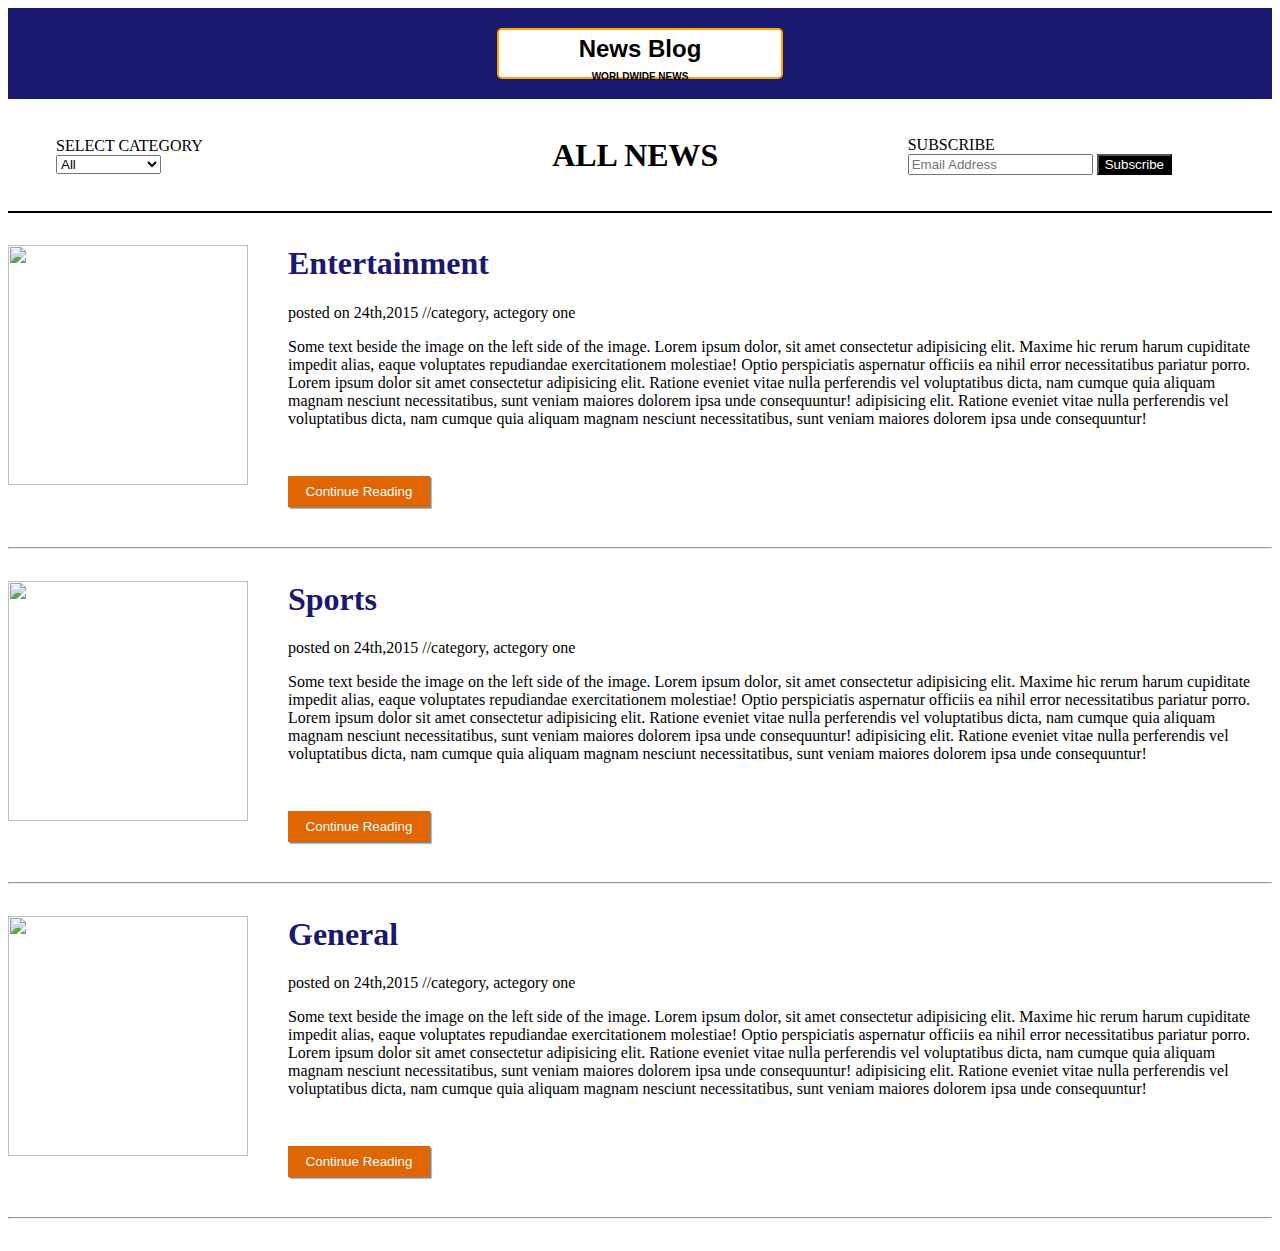
==== index.html @ 95ad57b8 "second" ====
<!DOCTYPE html>
<html lang="en">

<head>
    <meta charset="UTF-8">
    <meta name="viewport" content="width=device-width, initial-scale=1.0">
    <title>Task</title>
    <link rel="stylesheet" href="./css/styles.css">
</head>

<body>
    <header>
        <button class="button">
            <h1>News Blog</h1>
            <h6>WORLDWIDE NEWS</h6>
        </button>
    </header>
    <section>
        <div class="divMain">
            <div class="cat">
                SELECT CATEGORY <br>
                <select name="Category">
                    <option value="All">All</option>
                    <option value="one">Entertainment</option>
                    <option value="two">Sports</option>
                    <option value="three">General</option>
                </select>
            </div>
            <div class="news">
                <h1><b>ALL NEWS</b></h1>
            </div>
            <div class="subscribe-form">
                SUBSCRIBE <br>
                <input type="email" id="email" name="email" placeholder="Email Address" class="email-input">
                <button type="submit" class="subscribe-button">Subscribe</button>
            </div>
        </div>
        <hr color="black">
    </section>
    <section class="content">

        <img class="fig1"
            src="https://images.unsplash.com/photo-1501281668745-f7f57925c3b4?q=80&w=2070&auto=format&fit=crop&ixlib=rb-4.0.3&ixid=M3wxMjA3fDB8MHxwaG90by1wYWdlfHx8fGVufDB8fHx8fA%3D%3D"
            alt="">
        <h1 style="color:midnightblue">Entertainment</h1>
        <p>posted on 24th,2015 //category, actegory one</p>
        <article>
            <p>Some text beside the image on the left side of the image.
                Lorem ipsum dolor, sit amet consectetur adipisicing elit. Maxime hic rerum harum
                cupiditate impedit alias, eaque voluptates repudiandae exercitationem molestiae!
                Optio perspiciatis aspernatur officiis ea nihil error necessitatibus pariatur porro.
                Lorem ipsum dolor sit amet consectetur adipisicing elit. Ratione eveniet vitae nulla perferendis vel
                voluptatibus dicta, nam cumque quia aliquam magnam nesciunt necessitatibus,
                sunt veniam maiores dolorem ipsa unde consequuntur!
                adipisicing elit. Ratione eveniet vitae nulla perferendis vel voluptatibus dicta, nam cumque quia
                aliquam magnam nesciunt necessitatibus,
                sunt veniam maiores dolorem ipsa unde consequuntur!

            </p>
        </article>
        <button class="CR"> <a href="https://timesofindia.indiatimes.com/entertainment"> Continue Reading</a></button>
        <hr>



        <img class="fig1"
            src="https://images.unsplash.com/photo-1434648957308-5e6a859697e8?q=80&w=1974&auto=format&fit=crop&ixlib=rb-4.0.3&ixid=M3wxMjA3fDB8MHxwaG90by1wYWdlfHx8fGVufDB8fHx8fA%3D%3D"
            alt="">
        <h1 style="color:midnightblue">Sports</h1>
        <p>posted on 24th,2015 //category, actegory one</p>
        <article>
            <p>Some text beside the image on the left side of the image.
                Lorem ipsum dolor, sit amet consectetur adipisicing elit. Maxime hic rerum harum
                cupiditate impedit alias, eaque voluptates repudiandae exercitationem molestiae!
                Optio perspiciatis aspernatur officiis ea nihil error necessitatibus pariatur porro.
                Lorem ipsum dolor sit amet consectetur adipisicing elit. Ratione eveniet vitae nulla perferendis vel
                voluptatibus dicta, nam cumque quia aliquam magnam nesciunt necessitatibus,
                sunt veniam maiores dolorem ipsa unde consequuntur!
                adipisicing elit. Ratione eveniet vitae nulla perferendis vel voluptatibus dicta, nam cumque quia
                aliquam magnam nesciunt necessitatibus,
                sunt veniam maiores dolorem ipsa unde consequuntur!

            </p>
        </article>
        <button class="CR"> <a href="https://timesofindia.indiatimes.com/sports"> Continue Reading</a></button>
        <hr>



        <img class="fig1"
            src="https://images.unsplash.com/photo-1618209784646-57328c7e4bd9?q=80&w=2070&auto=format&fit=crop&ixlib=rb-4.0.3&ixid=M3wxMjA3fDB8MHxwaG90by1wYWdlfHx8fGVufDB8fHx8fA%3D%3D"
            alt="">
        <h1 style="color:midnightblue">General</h1>
        <p>posted on 24th,2015 //category, actegory one</p>
        <article>
            <p>Some text beside the image on the left side of the image.
                Lorem ipsum dolor, sit amet consectetur adipisicing elit. Maxime hic rerum harum
                cupiditate impedit alias, eaque voluptates repudiandae exercitationem molestiae!
                Optio perspiciatis aspernatur officiis ea nihil error necessitatibus pariatur porro.
                Lorem ipsum dolor sit amet consectetur adipisicing elit. Ratione eveniet vitae nulla perferendis vel
                voluptatibus dicta, nam cumque quia aliquam magnam nesciunt necessitatibus,
                sunt veniam maiores dolorem ipsa unde consequuntur!
                adipisicing elit. Ratione eveniet vitae nulla perferendis vel voluptatibus dicta, nam cumque quia
                aliquam magnam nesciunt necessitatibus,
                sunt veniam maiores dolorem ipsa unde consequuntur!

            </p>
        </article>
        <button class="CR"> <a href="https://timesofindia.indiatimes.com/india">Continue Reading</a></button>
        <hr>
    </section>
</body>

</html>
---- css/styles.css ----
header {
    background-color: midnightblue;
    padding: 10px 20px;
    /* Adjust padding to reduce height */
    text-align: center;
    margin: 0;
}

.button {
    background-color: white;
    color: black;
    border: 2px solid orange;
    padding: 5px 80px;
    /* Increase left and right padding to increase width */
    text-decoration: none;
    font-size: 16px;
    border-radius: 5px;
    display: inline-block;
    margin-top: 10px;
    margin-bottom: 10px;
    height: 3.2rem;
    /* Remove fixed height */
}
.news{
    padding-left: 10rem;
}
.button h1 {
    font-weight: bold;
    font-size: 24px;
    /* Adjust font size as needed */
    margin: 0;
    /* Remove default margin */
}

.button h6 {
    font-size: 10px;
    /* Adjust font size as needed */
    margin: 0;
    /* Remove default margin */
    margin-top: 0.5rem;
}

.subscribe-button {
    background-color: black;
    color: white;
}

.divMain {
    display: flex;
    align-items: center;
    justify-content: center;
    justify-content: space-between;
    margin-top: 1rem;
    margin-bottom: 1rem;
}

.cat {
    margin-left: 3rem;
}

.subscribe-form {
    margin-right: 100px;
}

.heading {
    font-size: large;
    position: absolute;
    margin-left: 690px;
}

.fig1 {
    height: 15rem;
    width: 15rem;
    margin-right: 2.5rem;
    margin-bottom: 2rem;

}

img {
    float: left;
}

.CR {
    background-color: rgb(223, 102, 3);
    color: white;
    border: none;
    padding: 0.5rem 1.1rem;
    margin-bottom: 2rem;
    box-shadow: 0.1rem 0.1rem #888888;
}

article {
    padding-bottom: 2rem;
}

hr {
    margin-bottom: 2rem;
}

a {
    text-decoration: none;
    color: white;
}
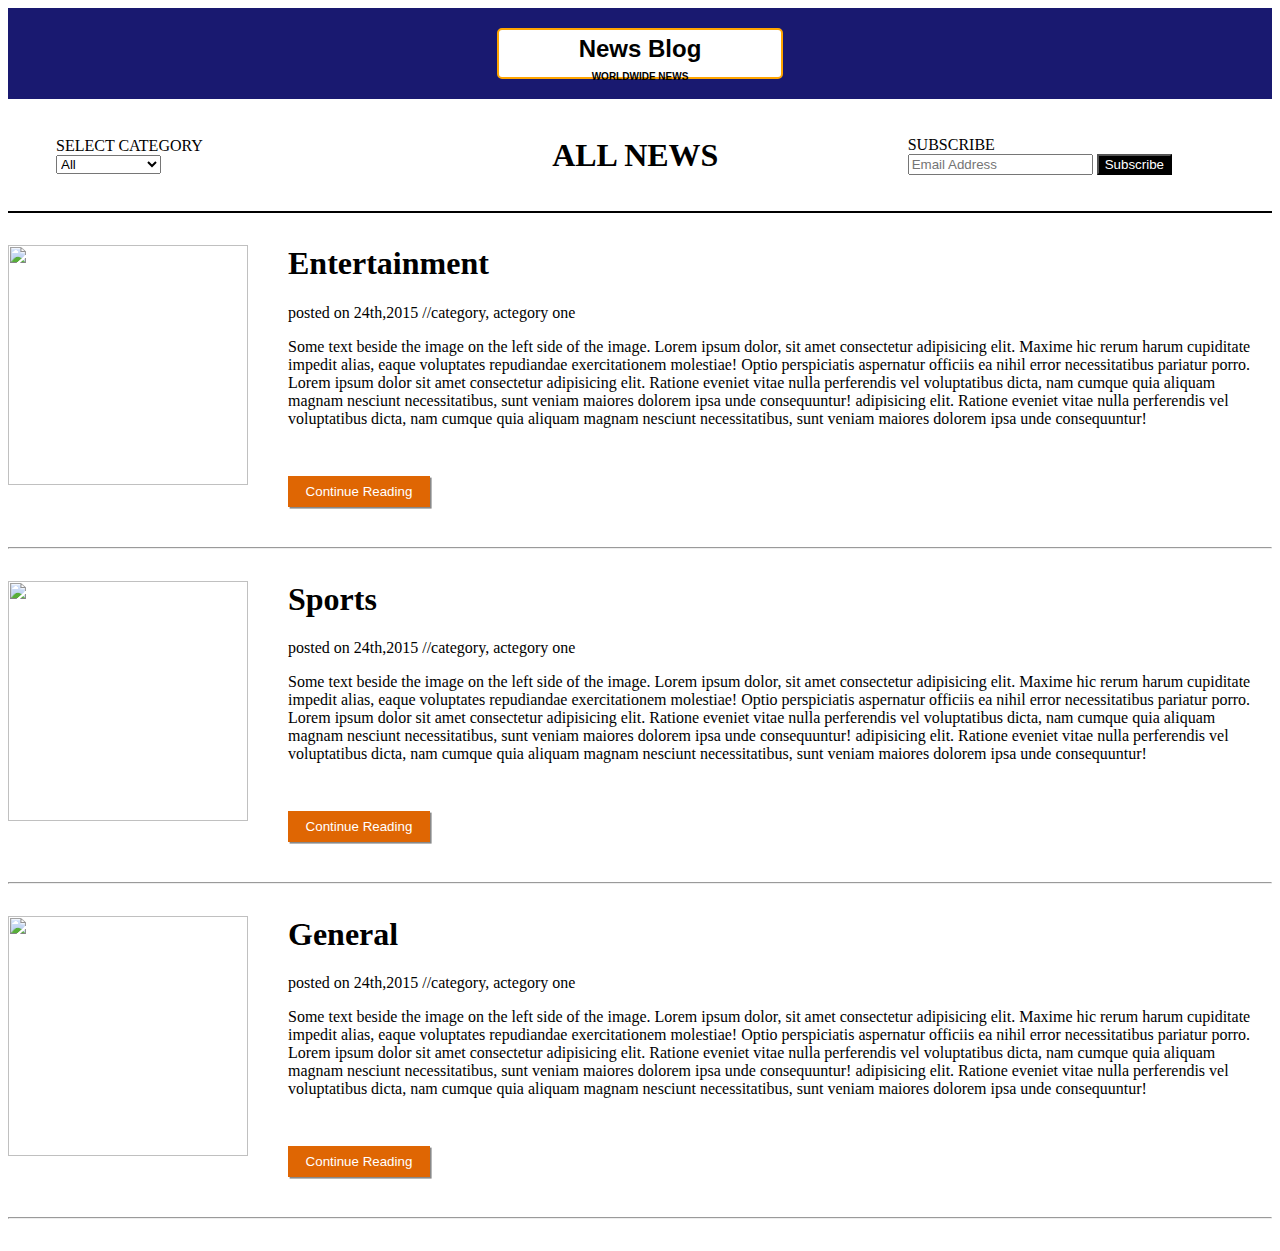
==== commit e7d66cbd: "Update index.html" ====
--- a/index.html
+++ b/index.html
@@ -42,7 +42,7 @@
         <img class="fig1"
             src="https://images.unsplash.com/photo-1501281668745-f7f57925c3b4?q=80&w=2070&auto=format&fit=crop&ixlib=rb-4.0.3&ixid=M3wxMjA3fDB8MHxwaG90by1wYWdlfHx8fGVufDB8fHx8fA%3D%3D"
             alt="">
-        <h1 style="color:midnightblue">Entertainment</h1>
+        <h1 class="topic">Entertainment</h1>
         <p>posted on 24th,2015 //category, actegory one</p>
         <article>
             <p>Some text beside the image on the left side of the image.
@@ -66,7 +66,7 @@
         <img class="fig1"
             src="https://images.unsplash.com/photo-1434648957308-5e6a859697e8?q=80&w=1974&auto=format&fit=crop&ixlib=rb-4.0.3&ixid=M3wxMjA3fDB8MHxwaG90by1wYWdlfHx8fGVufDB8fHx8fA%3D%3D"
             alt="">
-        <h1 style="color:midnightblue">Sports</h1>
+        <h1 class="topic">Sports</h1>
         <p>posted on 24th,2015 //category, actegory one</p>
         <article>
             <p>Some text beside the image on the left side of the image.
@@ -90,7 +90,7 @@
         <img class="fig1"
             src="https://images.unsplash.com/photo-1618209784646-57328c7e4bd9?q=80&w=2070&auto=format&fit=crop&ixlib=rb-4.0.3&ixid=M3wxMjA3fDB8MHxwaG90by1wYWdlfHx8fGVufDB8fHx8fA%3D%3D"
             alt="">
-        <h1 style="color:midnightblue">General</h1>
+        <h1 class="topic">General</h1>
         <p>posted on 24th,2015 //category, actegory one</p>
         <article>
             <p>Some text beside the image on the left side of the image.
@@ -111,4 +111,4 @@
     </section>
 </body>
 
-</html>+</html>
